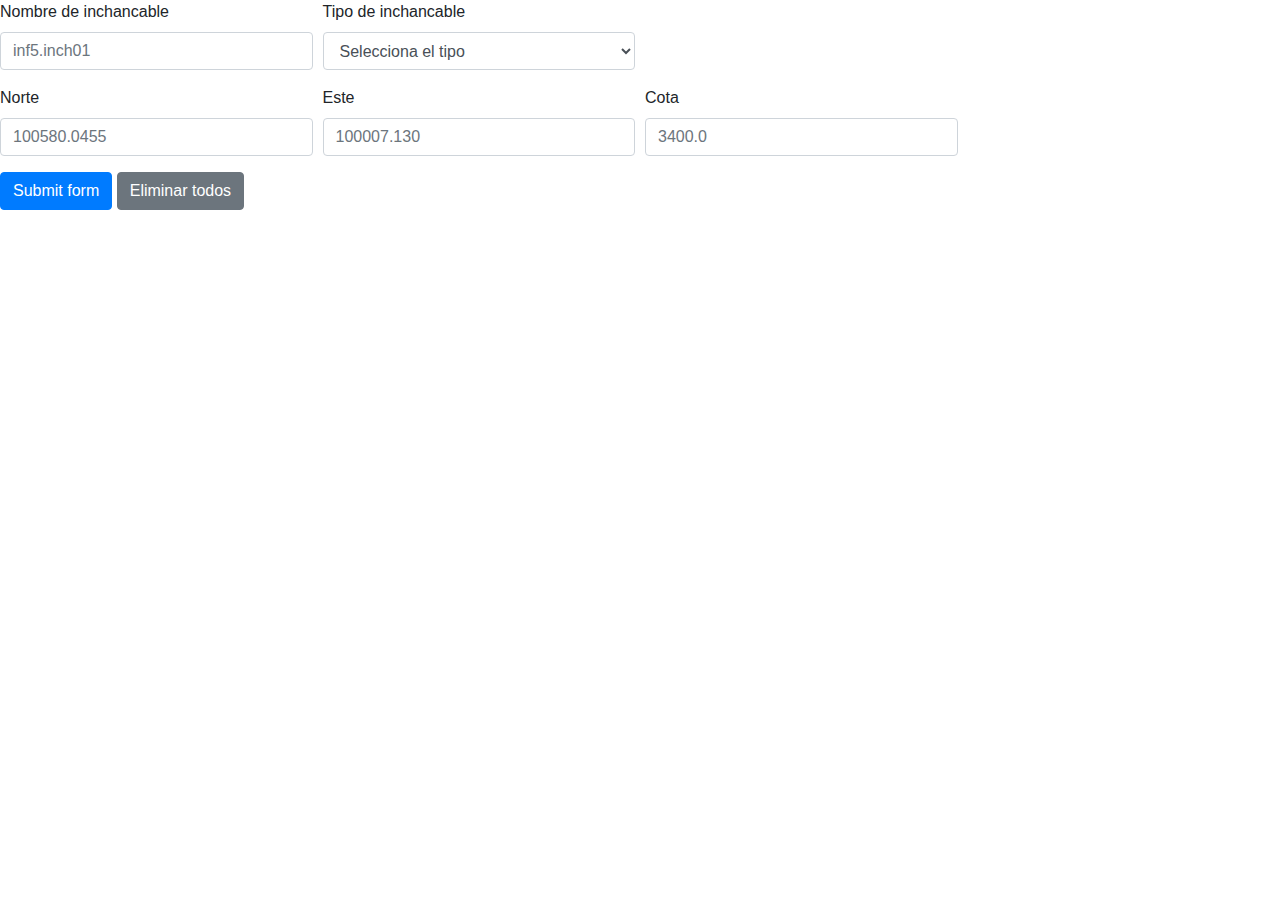
==== index.html @ 531c8e4d "ADD: unicorn" ====
<!doctype html>
<html lang="en">

<head>
	<!-- Required meta tags -->
	<meta charset="utf-8">
	<meta name="viewport" content="width=device-width, initial-scale=1, shrink-to-fit=no">

	<!-- Bootstrap CSS -->
	<link rel="stylesheet" href="https://maxcdn.bootstrapcdn.com/bootstrap/4.0.0/css/bootstrap.min.css"
		integrity="sha384-Gn5384xqQ1aoWXA+058RXPxPg6fy4IWvTNh0E263XmFcJlSAwiGgFAW/dAiS6JXm" crossorigin="anonymous">

	<title>TIMining Aware - Inchancables</title>
	
	<!-- jQuery first, then Popper.js, then Bootstrap JS -->
	<script src="https://code.jquery.com/jquery-3.6.0.min.js"
		integrity="sha256-/xUj+3OJU5yExlq6GSYGSHk7tPXikynS7ogEvDej/m4=" crossorigin="anonymous"></script>
	<script src="https://cdnjs.cloudflare.com/ajax/libs/popper.js/1.12.9/umd/popper.min.js"
		integrity="sha384-ApNbgh9B+Y1QKtv3Rn7W3mgPxhU9K/ScQsAP7hUibX39j7fakFPskvXusvfa0b4Q" crossorigin="anonymous">
	</script>
	<script src="https://maxcdn.bootstrapcdn.com/bootstrap/4.0.0/js/bootstrap.min.js"
		integrity="sha384-JZR6Spejh4U02d8jOt6vLEHfe/JQGiRRSQQxSfFWpi1MquVdAyjUar5+76PVCmYl" crossorigin="anonymous">
	</script>
</head>

<body>
	<form class="needs-validation" novalidate>
		<div class="form-row">
			<div class="col-md-3 mb-3">
				<label for="formInchancableName">Nombre de inchancable</label>
				<input type="text" class="form-control" id="formInchancableName" placeholder="inf5.inch01" value=""
					required>
				<div class="invalid-feedback">
					Por favor ingresar un nombre
				</div>
			</div>
			<div class="col-md-3 mb-3">
				<label for="formInchancableType">Tipo de inchancable</label>
				<select class="form-control" id="formInchancableType" required>
					<option value="">Selecciona el tipo</option>
					<option value="alpha">Tipo Alfa</option>
					<option value="beta">Tipo Beta</option>
					<option value="gamma">Tipo Gamma</option>
				</select>
				<div class="invalid-feedback">
					Por favor selecciona el tipo de inchancable
				</div>
			</div>
		</div>
		<div class="form-row">
			<div class="col-md-3 mb-3">
				<label for="formInchancableNorth">Norte</label>
				<input type="number" step="0.0000001" min="0" class="form-control" id="formInchancableNorth"
					placeholder="100580.0455" required>
				<div class="invalid-feedback">
					Por favor ingrese una coordenada válida.
				</div>
			</div>
			<div class="col-md-3 mb-3">
				<label for="formInchancableEast">Este</label>
				<input type="number" step="0.0000001" min="0" class="form-control" id="formInchancableEast"
					placeholder="100007.130" required>
				<div class="invalid-feedback">
					Por favor ingrese una coordenada válida.
				</div>
			</div>
			<div class="col-md-3 mb-3">
				<label for="formInchancableHeight">Cota</label>
				<input type="number" step="0.0000001" min="0" class="form-control" id="formInchancableHeight"
					placeholder="3400.0" required>
				<div class="invalid-feedback">
					Por favor ingrese una coordenada válida.
				</div>
			</div>
		</div>
		<button class="btn btn-primary" type="submit">Submit form</button>
		<button class="btn btn-secondary" type="button" onclick="clearUncrushables()">Eliminar todos</button>
	</form>

	<script>
		let serverInstance = "https://tima-develop.dt.timlabtesting.com";
		let serverApiKey = "";
		let remoteDocumentType = "raw_uncrushables"

		let items = []; // stores all uncrushable items


		// Example starter JavaScript for disabling form submissions if there are invalid fields
		(function () {
			'use strict';
			window.addEventListener('load', function () {
				// Fetch all the forms we want to apply custom Bootstrap validation styles to
				var forms = document.getElementsByClassName('needs-validation');
				// Loop over them and prevent submission
				var validation = Array.prototype.filter.call(forms, function (form) {
					form.addEventListener('submit', function (event) {
						if (form.checkValidity() === false) {
							event.preventDefault();
							event.stopPropagation();
						} else {
							fetchAndSendUncrushables();
						}

						event.preventDefault();
						// return false;
						form.classList.add('was-validated');
						
					}, false);
				});
			}, false);
		})();

		async function fetchAndSendUncrushables() {
			try {
				let uncrushableDoc = await getLatestUncrushableDocument();
				items = [];

				let newUncrushable = createNewUncrushable();
				items.push(newUncrushable);
				
				$(uncrushableDoc).each((idx, item) => {
					// skip old uncrushable if it has the same name
					if (item.name !== newUncrushable.name) 
						items.push(item);
				});

				await sendUncrushables();
				alert(`Envío completado con éxito. Hay ${items.length} inchancables ingresados`);
			} catch (ex) {
				alert('Ocurrió un error. Favor intentar nuevamente');
				console.log(ex);
			}
		}

		async function clearUncrushables() {
			try {
				if (confirm("Estás seguro que deseas eliminar todos los datos existentes?")) {
					items = [];
					await sendUncrushables();
					alert("Datos eliminados con éxito");

				}
			} catch (ex) {
				alert('Ocurrió un error. Favor intentar nuevamente');
				console.log(ex);
			}
		}

		function getLatestUncrushableDocument() {
			let url = `${serverInstance}/assets/remote-document/query/${remoteDocumentType}`;

			let request = {
				url: url,
				type: 'GET',
				dataType: 'json'
			}
			addApiKeyIfNeeded(request);

			return $.ajax(request);
		}

		function createNewUncrushable() {
			let itemToAdd = {
				"name": $("#formInchancableName").val(),
				"type": $("#formInchancableType").val(),
				"north": $("#formInchancableNorth").val(),
				"east": $("#formInchancableEast").val(),
				"height": $("#formInchancableHeight").val()
			};

			return itemToAdd;
		}

		function sendUncrushables() {
			let url = `${serverInstance}/assets/remote-document/${remoteDocumentType}`;
			let request = {
				url: url,
				type: 'POST',
				dataType: 'json',
				contentType: "application/json; charset=utf-8",
				data: JSON.stringify(items)
			};

			addApiKeyIfNeeded(request);

			return $.ajax(request);

		}

		function addApiKeyIfNeeded(request){
			if (serverApiKey !== "") {
				request.beforeSend = (xhr) => {
					xhr.setRequestHeader('x-api-key', serverApiKey);
				}
			}
		}
	</script>

</body>

</html>
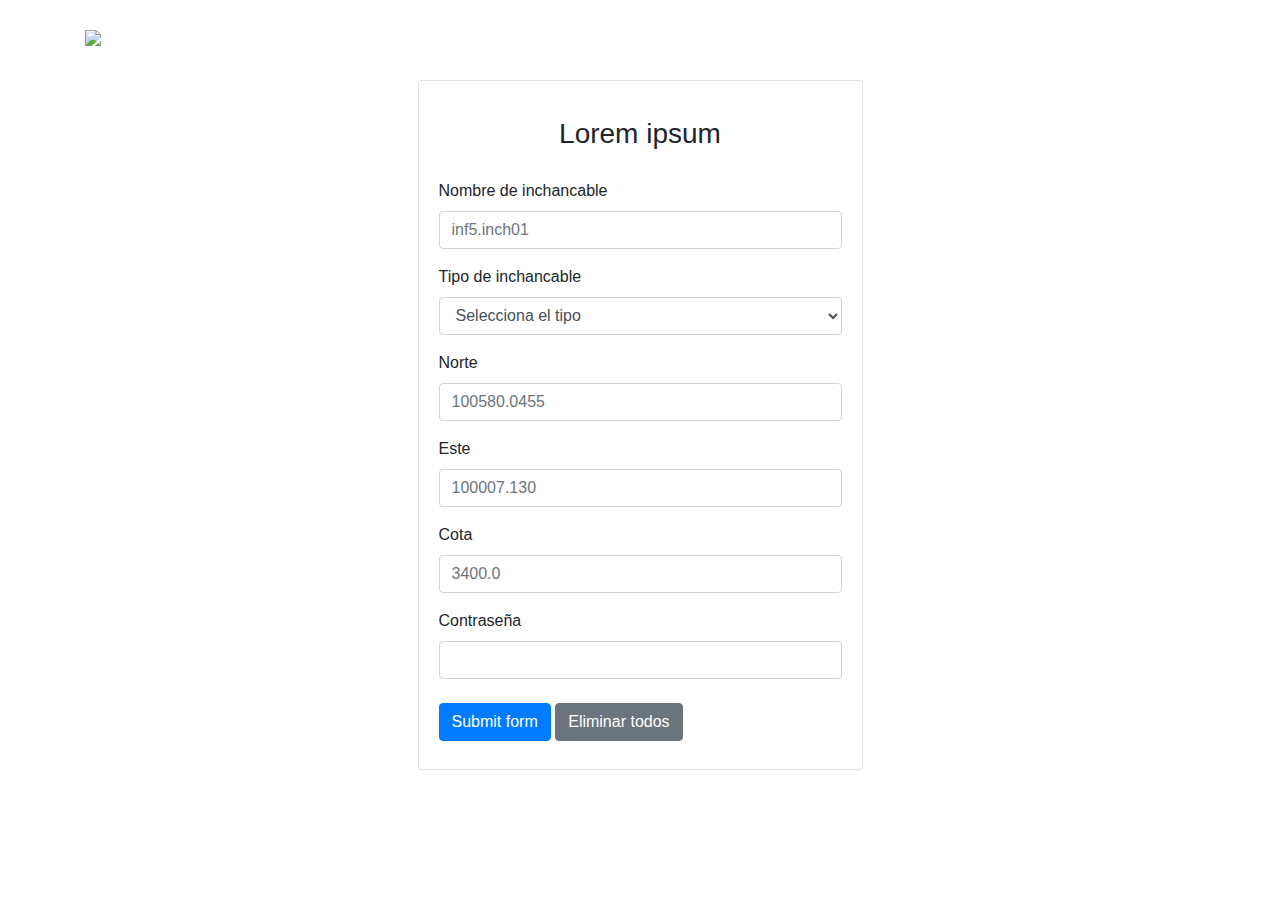
==== commit 9c01eee6: "ADD: server api key password field" ====
--- a/index.html
+++ b/index.html
@@ -11,72 +11,99 @@
 		integrity="sha384-Gn5384xqQ1aoWXA+058RXPxPg6fy4IWvTNh0E263XmFcJlSAwiGgFAW/dAiS6JXm" crossorigin="anonymous">
 
 	<title>TIMining Aware - Inchancables</title>
-	
+
 	<!-- jQuery first, then Popper.js, then Bootstrap JS -->
 	<script src="https://code.jquery.com/jquery-3.6.0.min.js"
 		integrity="sha256-/xUj+3OJU5yExlq6GSYGSHk7tPXikynS7ogEvDej/m4=" crossorigin="anonymous"></script>
 	<script src="https://cdnjs.cloudflare.com/ajax/libs/popper.js/1.12.9/umd/popper.min.js"
 		integrity="sha384-ApNbgh9B+Y1QKtv3Rn7W3mgPxhU9K/ScQsAP7hUibX39j7fakFPskvXusvfa0b4Q" crossorigin="anonymous">
-	</script>
+		</script>
 	<script src="https://maxcdn.bootstrapcdn.com/bootstrap/4.0.0/js/bootstrap.min.js"
 		integrity="sha384-JZR6Spejh4U02d8jOt6vLEHfe/JQGiRRSQQxSfFWpi1MquVdAyjUar5+76PVCmYl" crossorigin="anonymous">
-	</script>
+		</script>
+	<link type="text/css" rel="stylesheet" href="./style.css">
 </head>
 
 <body>
-	<form class="needs-validation" novalidate>
-		<div class="form-row">
-			<div class="col-md-3 mb-3">
-				<label for="formInchancableName">Nombre de inchancable</label>
-				<input type="text" class="form-control" id="formInchancableName" placeholder="inf5.inch01" value=""
-					required>
-				<div class="invalid-feedback">
-					Por favor ingresar un nombre
-				</div>
-			</div>
-			<div class="col-md-3 mb-3">
-				<label for="formInchancableType">Tipo de inchancable</label>
-				<select class="form-control" id="formInchancableType" required>
-					<option value="">Selecciona el tipo</option>
-					<option value="alpha">Tipo Alfa</option>
-					<option value="beta">Tipo Beta</option>
-					<option value="gamma">Tipo Gamma</option>
-				</select>
-				<div class="invalid-feedback">
-					Por favor selecciona el tipo de inchancable
+	<section class="section-inchancable">
+		<div class="container">
+			<img class="logo-tima-inchancable" src="https://i.ibb.co/rcjdPBj/logotima.png">
+			<div class="row justify-content-md-center">
+				<div class="col col-sm-12 col-md-5 col-lg-5">
+					<div class="card">
+						<div class="card-body">
+							<h3 class="card-title text-center p-3">Lorem ipsum</h3>
+							<form class="needs-validation" novalidate>
+								<div>
+									<div class="mb-3">
+										<label for="formInchancableName">Nombre de inchancable</label>
+										<input type="text" class="form-control" id="formInchancableName" placeholder="inf5.inch01" value=""
+											required>
+										<div class="invalid-feedback">
+											Por favor ingresar un nombre
+										</div>
+									</div>
+									<div class="mb-3">
+										<label for="formInchancableType">Tipo de inchancable</label>
+										<select class="form-control" id="formInchancableType" required>
+											<option value="">Selecciona el tipo</option>
+											<option value="alpha">Tipo Alfa</option>
+											<option value="beta">Tipo Beta</option>
+											<option value="gamma">Tipo Gamma</option>
+										</select>
+										<div class="invalid-feedback">
+											Por favor selecciona el tipo de inchancable
+										</div>
+									</div>
+								</div>
+								<div>
+									<div class="mb-3">
+										<label for="formInchancableNorth">Norte</label>
+										<input type="number" step="0.0000001" min="0" class="form-control" id="formInchancableNorth"
+											placeholder="100580.0455" required>
+										<div class="invalid-feedback">
+											Por favor ingrese una coordenada válida.
+										</div>
+									</div>
+									<div class="mb-3">
+										<label for="formInchancableEast">Este</label>
+										<input type="number" step="0.0000001" min="0" class="form-control" id="formInchancableEast"
+											placeholder="100007.130" required>
+										<div class="invalid-feedback">
+											Por favor ingrese una coordenada válida.
+										</div>
+									</div>
+									<div class="mb-3">
+										<label for="formInchancableHeight">Cota</label>
+										<input type="number" step="0.0000001" min="0" class="form-control" id="formInchancableHeight"
+											placeholder="3400.0" required>
+										<div class="invalid-feedback">
+											Por favor ingrese una coordenada válida.
+										</div>
+									</div>
+								</div>
+								<div>
+									<div class="mb-3">
+										<label for="formInchancablePassword">Contraseña</label>
+										<input type="password" class="form-control" id="formInchancablePassword"
+											required>
+										<div class="invalid-feedback">
+											Por favor ingrese la contraseña.
+										</div>
+									</div>
+								</div>
+								<div class="pb-2 pt-2">
+									<button class="btn btn-primary" type="submit">Submit form</button>
+									<button class="btn btn-secondary " type="button" onclick="clearUncrushables()">Eliminar
+										todos</button>
+								</div>
+							</form>
+						</div>
+					</div>
 				</div>
 			</div>
 		</div>
-		<div class="form-row">
-			<div class="col-md-3 mb-3">
-				<label for="formInchancableNorth">Norte</label>
-				<input type="number" step="0.0000001" min="0" class="form-control" id="formInchancableNorth"
-					placeholder="100580.0455" required>
-				<div class="invalid-feedback">
-					Por favor ingrese una coordenada válida.
-				</div>
-			</div>
-			<div class="col-md-3 mb-3">
-				<label for="formInchancableEast">Este</label>
-				<input type="number" step="0.0000001" min="0" class="form-control" id="formInchancableEast"
-					placeholder="100007.130" required>
-				<div class="invalid-feedback">
-					Por favor ingrese una coordenada válida.
-				</div>
-			</div>
-			<div class="col-md-3 mb-3">
-				<label for="formInchancableHeight">Cota</label>
-				<input type="number" step="0.0000001" min="0" class="form-control" id="formInchancableHeight"
-					placeholder="3400.0" required>
-				<div class="invalid-feedback">
-					Por favor ingrese una coordenada válida.
-				</div>
-			</div>
-		</div>
-		<button class="btn btn-primary" type="submit">Submit form</button>
-		<button class="btn btn-secondary" type="button" onclick="clearUncrushables()">Eliminar todos</button>
-	</form>
-
+	</section>
 	<script>
 		let serverInstance = "https://tima-develop.dt.timlabtesting.com";
 		let serverApiKey = "";
@@ -94,8 +121,8 @@
 				// Loop over them and prevent submission
 				var validation = Array.prototype.filter.call(forms, function (form) {
 					form.addEventListener('submit', function (event) {
+						event.preventDefault();
 						if (form.checkValidity() === false) {
-							event.preventDefault();
 							event.stopPropagation();
 						} else {
 							fetchAndSendUncrushables();
@@ -104,7 +131,7 @@
 						event.preventDefault();
 						// return false;
 						form.classList.add('was-validated');
-						
+
 					}, false);
 				});
 			}, false);
@@ -117,10 +144,10 @@
 
 				let newUncrushable = createNewUncrushable();
 				items.push(newUncrushable);
-				
+
 				$(uncrushableDoc).each((idx, item) => {
 					// skip old uncrushable if it has the same name
-					if (item.name !== newUncrushable.name) 
+					if (item.name !== newUncrushable.name)
 						items.push(item);
 				});
 
@@ -173,6 +200,9 @@
 
 		function sendUncrushables() {
 			let url = `${serverInstance}/assets/remote-document/${remoteDocumentType}`;
+			serverApiKey = $("#formInchancablePassword").val();
+			console.log(serverApiKey);
+			
 			let request = {
 				url: url,
 				type: 'POST',
@@ -181,13 +211,14 @@
 				data: JSON.stringify(items)
 			};
 
+
 			addApiKeyIfNeeded(request);
 
 			return $.ajax(request);
 
 		}
 
-		function addApiKeyIfNeeded(request){
+		function addApiKeyIfNeeded(request) {
 			if (serverApiKey !== "") {
 				request.beforeSend = (xhr) => {
 					xhr.setRequestHeader('x-api-key', serverApiKey);
--- a/style.css
+++ b/style.css
@@ -0,0 +1,28 @@
+/** @format */
+
+.section-inchancable {
+	background-image: url('https://i.ibb.co/XsjbZ1b/fondotima.png');
+	background-attachment: fixed;
+	background-position: center;
+	background-repeat: no-repeat;
+	background-size: cover;
+	min-height: 100%;
+	width: 100%;
+	height: auto;
+	padding-bottom: 100px;
+	
+}
+
+.logo-tima-inchancable {
+	display: block;
+	margin-left: auto;
+	margin-right: auto;
+	width: auto;
+	margin-bottom: 34px;
+	padding-top: 30px;
+	max-width: 100%;
+}
+
+.size {
+	width: 170px;
+}
